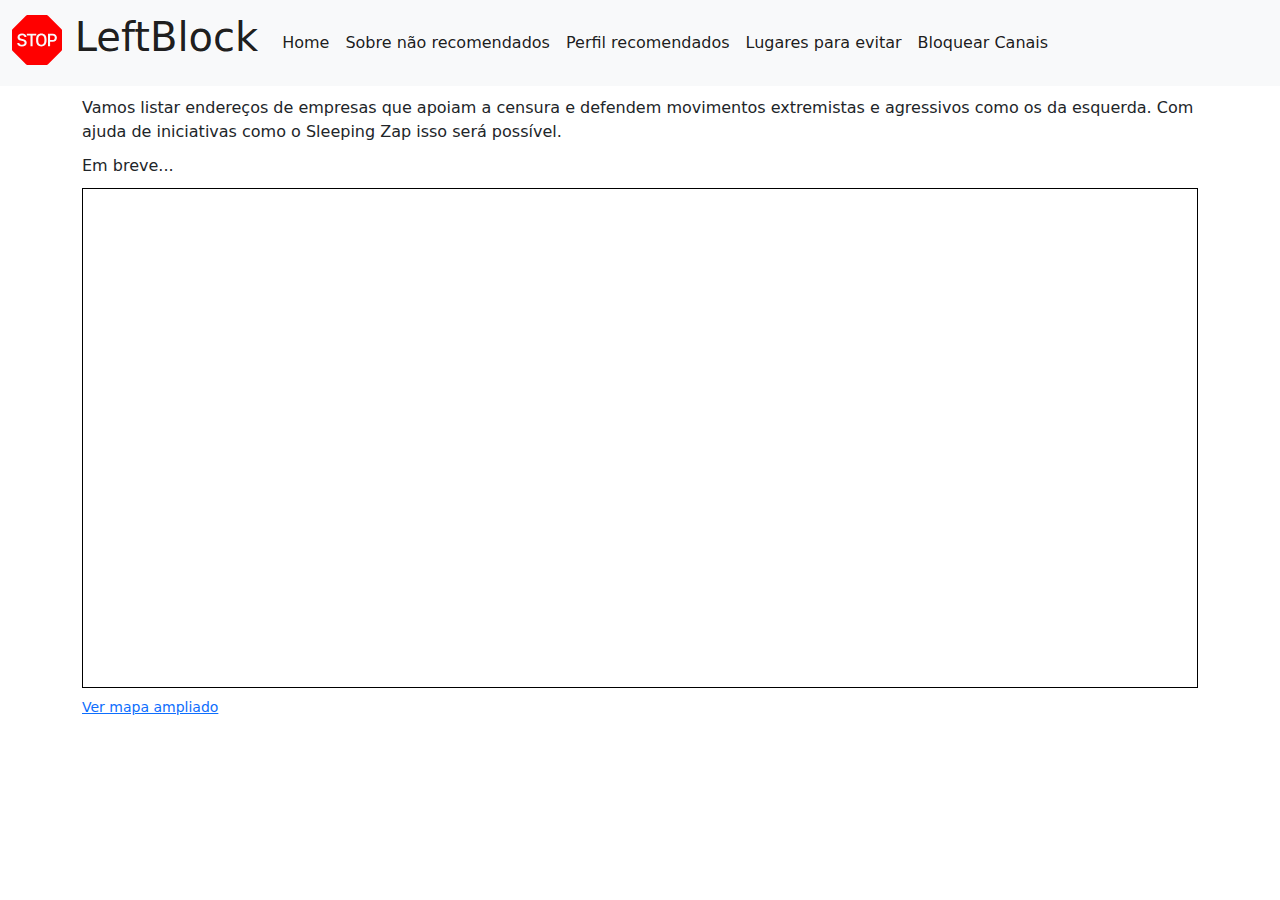
==== www/map.html @ 4ac8e790 "Initial Commit" ====
<!DOCTYPE html>
<html>
<head>
	<meta charset="utf-8">
	<meta name="viewport" content="width=device-width, initial-scale=1">
	<title>Right Forces</title>
	<!-- CSS only -->
	<link rel="stylesheet" type="text/css" href="resources/styles/bootstrap.min.css">
	<link rel="stylesheet" type="text/css" href="resources/styles/style.css">
	<link rel="stylesheet" type="text/css" href="resources/styles/dataTables.bootstrap5.min.css">
</head>
<body>

	<div id="nav-placeholder"></div>

  	<div class="container">

  		<div class="row">
	  		<div class="col-12">
	  			Vamos listar endereços de empresas que apoiam a censura e defendem movimentos extremistas e agressivos como os da esquerda. Com ajuda de iniciativas como o Sleeping Zap isso será possível.
	  		</div>
	  	</div>

	  	<div class="row">
	  		<div class="col-12">
	  			Em breve... 
	  		</div>
	  	</div>

	  	<div class="row">
	  		<div class="col-12">
	  			<iframe width="100%" height="500px" frameborder="0" scrolling="no" marginheight="0" marginwidth="0" src="https://www.openstreetmap.org/export/embed.html?bbox=-46.65730476379395%2C-23.62313636516904%2C-46.546154022216804%2C-23.560918821184462&amp;layer=mapnik" style="border: 1px solid black"></iframe><br/><small><a href="https://www.openstreetmap.org/#map=14/-23.5920/-46.6017">Ver mapa ampliado</a></small>
	  		</div>
	  	</div>
		
	</div>

	<footer>
		<!-- JavaScript Bundle with Popper -->
		<script src="resources/scripts/jquery.min.js"></script>
		<script src="resources/scripts/bootstrap.bundle.min.js"></script>
		<script src="resources/scripts/script.js"></script>
		<script src="resources/scripts/jquery.dataTables.min.js"></script>
		<script src="resources/scripts/dataTables.bootstrap5.min.js"></script>
	</footer>

</body>
</html>
---- www/resources/styles/style.css ----
.row {
	margin-top: 10px;
}
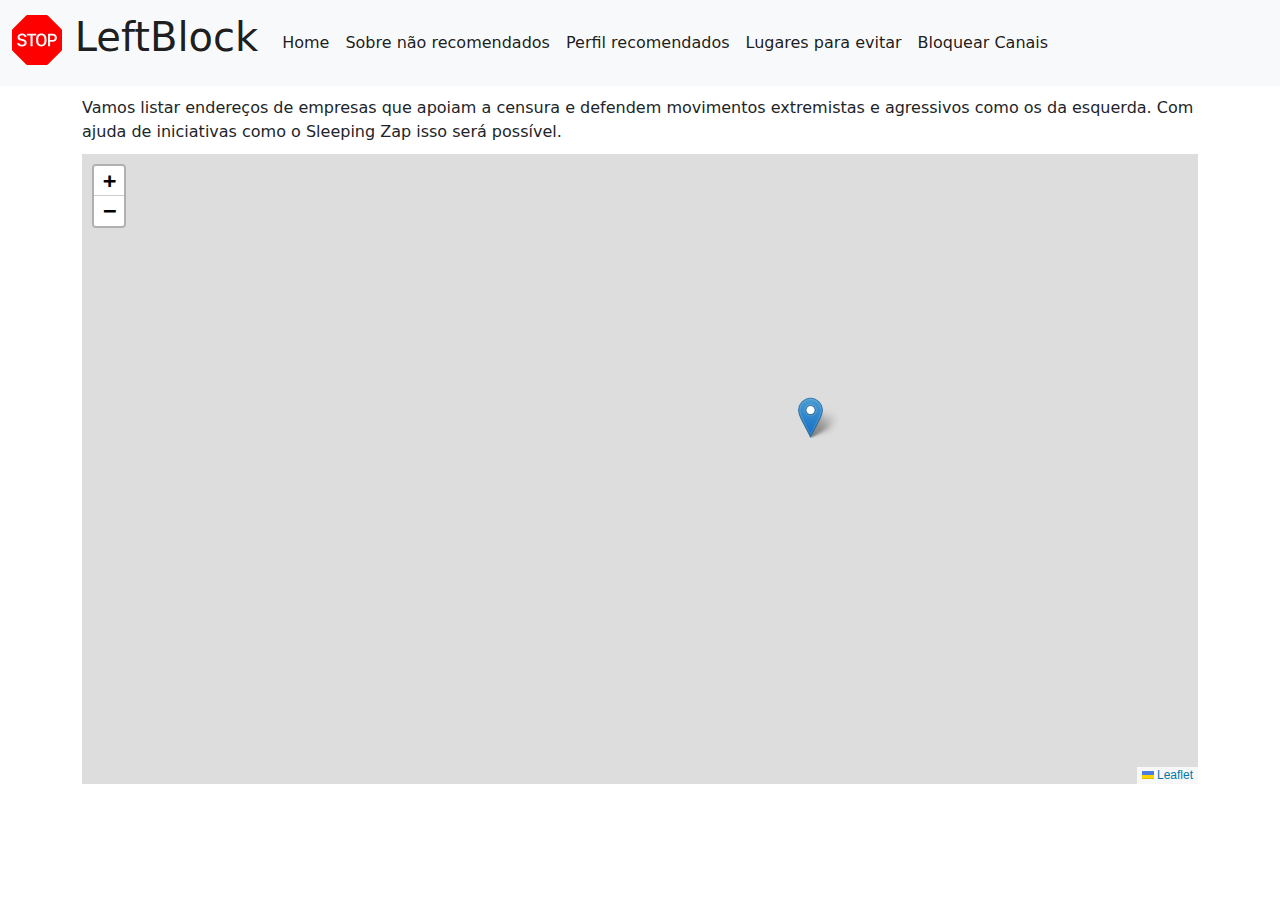
==== commit 5a2bc70f: "Add feature Maps" ====
--- a/www/map.html
+++ b/www/map.html
@@ -7,6 +7,7 @@
 	<!-- CSS only -->
 	<link rel="stylesheet" type="text/css" href="resources/styles/bootstrap.min.css">
 	<link rel="stylesheet" type="text/css" href="resources/styles/style.css">
+	<link rel="stylesheet" type="text/css" href="resources/styles/leaflet.css">
 	<link rel="stylesheet" type="text/css" href="resources/styles/dataTables.bootstrap5.min.css">
 </head>
 <body>
@@ -23,13 +24,7 @@
 
 	  	<div class="row">
 	  		<div class="col-12">
-	  			Em breve... 
-	  		</div>
-	  	</div>
-
-	  	<div class="row">
-	  		<div class="col-12">
-	  			<iframe width="100%" height="500px" frameborder="0" scrolling="no" marginheight="0" marginwidth="0" src="https://www.openstreetmap.org/export/embed.html?bbox=-46.65730476379395%2C-23.62313636516904%2C-46.546154022216804%2C-23.560918821184462&amp;layer=mapnik" style="border: 1px solid black"></iframe><br/><small><a href="https://www.openstreetmap.org/#map=14/-23.5920/-46.6017">Ver mapa ampliado</a></small>
+	  			<div id="map"></div>
 	  		</div>
 	  	</div>
 		
@@ -39,6 +34,7 @@
 		<!-- JavaScript Bundle with Popper -->
 		<script src="resources/scripts/jquery.min.js"></script>
 		<script src="resources/scripts/bootstrap.bundle.min.js"></script>
+		<script src="resources/scripts/leaflet.js"></script>
 		<script src="resources/scripts/script.js"></script>
 		<script src="resources/scripts/jquery.dataTables.min.js"></script>
 		<script src="resources/scripts/dataTables.bootstrap5.min.js"></script>
--- a/www/resources/styles/style.css
+++ b/www/resources/styles/style.css
@@ -1,3 +1,8 @@
 .row {
 	margin-top: 10px;
+}
+
+#map{
+    width: 100%;
+    height: 70vh;
 }--- a/www/resources/styles/leaflet.css
+++ b/www/resources/styles/leaflet.css
@@ -0,0 +1,658 @@
+/* required styles */
+
+.leaflet-pane,
+.leaflet-tile,
+.leaflet-marker-icon,
+.leaflet-marker-shadow,
+.leaflet-tile-container,
+.leaflet-pane > svg,
+.leaflet-pane > canvas,
+.leaflet-zoom-box,
+.leaflet-image-layer,
+.leaflet-layer {
+	position: absolute;
+	left: 0;
+	top: 0;
+	}
+.leaflet-container {
+	overflow: hidden;
+	}
+.leaflet-tile,
+.leaflet-marker-icon,
+.leaflet-marker-shadow {
+	-webkit-user-select: none;
+	   -moz-user-select: none;
+	        user-select: none;
+	  -webkit-user-drag: none;
+	}
+/* Prevents IE11 from highlighting tiles in blue */
+.leaflet-tile::selection {
+	background: transparent;
+}
+/* Safari renders non-retina tile on retina better with this, but Chrome is worse */
+.leaflet-safari .leaflet-tile {
+	image-rendering: -webkit-optimize-contrast;
+	}
+/* hack that prevents hw layers "stretching" when loading new tiles */
+.leaflet-safari .leaflet-tile-container {
+	width: 1600px;
+	height: 1600px;
+	-webkit-transform-origin: 0 0;
+	}
+.leaflet-marker-icon,
+.leaflet-marker-shadow {
+	display: block;
+	}
+/* .leaflet-container svg: reset svg max-width decleration shipped in Joomla! (joomla.org) 3.x */
+/* .leaflet-container img: map is broken in FF if you have max-width: 100% on tiles */
+.leaflet-container .leaflet-overlay-pane svg {
+	max-width: none !important;
+	max-height: none !important;
+	}
+.leaflet-container .leaflet-marker-pane img,
+.leaflet-container .leaflet-shadow-pane img,
+.leaflet-container .leaflet-tile-pane img,
+.leaflet-container img.leaflet-image-layer,
+.leaflet-container .leaflet-tile {
+	max-width: none !important;
+	max-height: none !important;
+	width: auto;
+	padding: 0;
+	}
+
+.leaflet-container.leaflet-touch-zoom {
+	-ms-touch-action: pan-x pan-y;
+	touch-action: pan-x pan-y;
+	}
+.leaflet-container.leaflet-touch-drag {
+	-ms-touch-action: pinch-zoom;
+	/* Fallback for FF which doesn't support pinch-zoom */
+	touch-action: none;
+	touch-action: pinch-zoom;
+}
+.leaflet-container.leaflet-touch-drag.leaflet-touch-zoom {
+	-ms-touch-action: none;
+	touch-action: none;
+}
+.leaflet-container {
+	-webkit-tap-highlight-color: transparent;
+}
+.leaflet-container a {
+	-webkit-tap-highlight-color: rgba(51, 181, 229, 0.4);
+}
+.leaflet-tile {
+	filter: inherit;
+	visibility: hidden;
+	}
+.leaflet-tile-loaded {
+	visibility: inherit;
+	}
+.leaflet-zoom-box {
+	width: 0;
+	height: 0;
+	-moz-box-sizing: border-box;
+	     box-sizing: border-box;
+	z-index: 800;
+	}
+/* workaround for https://bugzilla.mozilla.org/show_bug.cgi?id=888319 */
+.leaflet-overlay-pane svg {
+	-moz-user-select: none;
+	}
+
+.leaflet-pane         { z-index: 400; }
+
+.leaflet-tile-pane    { z-index: 200; }
+.leaflet-overlay-pane { z-index: 400; }
+.leaflet-shadow-pane  { z-index: 500; }
+.leaflet-marker-pane  { z-index: 600; }
+.leaflet-tooltip-pane   { z-index: 650; }
+.leaflet-popup-pane   { z-index: 700; }
+
+.leaflet-map-pane canvas { z-index: 100; }
+.leaflet-map-pane svg    { z-index: 200; }
+
+.leaflet-vml-shape {
+	width: 1px;
+	height: 1px;
+	}
+.lvml {
+	behavior: url(#default#VML);
+	display: inline-block;
+	position: absolute;
+	}
+
+
+/* control positioning */
+
+.leaflet-control {
+	position: relative;
+	z-index: 800;
+	pointer-events: visiblePainted; /* IE 9-10 doesn't have auto */
+	pointer-events: auto;
+	}
+.leaflet-top,
+.leaflet-bottom {
+	position: absolute;
+	z-index: 1000;
+	pointer-events: none;
+	}
+.leaflet-top {
+	top: 0;
+	}
+.leaflet-right {
+	right: 0;
+	}
+.leaflet-bottom {
+	bottom: 0;
+	}
+.leaflet-left {
+	left: 0;
+	}
+.leaflet-control {
+	float: left;
+	clear: both;
+	}
+.leaflet-right .leaflet-control {
+	float: right;
+	}
+.leaflet-top .leaflet-control {
+	margin-top: 10px;
+	}
+.leaflet-bottom .leaflet-control {
+	margin-bottom: 10px;
+	}
+.leaflet-left .leaflet-control {
+	margin-left: 10px;
+	}
+.leaflet-right .leaflet-control {
+	margin-right: 10px;
+	}
+
+
+/* zoom and fade animations */
+
+.leaflet-fade-anim .leaflet-popup {
+	opacity: 0;
+	-webkit-transition: opacity 0.2s linear;
+	   -moz-transition: opacity 0.2s linear;
+	        transition: opacity 0.2s linear;
+	}
+.leaflet-fade-anim .leaflet-map-pane .leaflet-popup {
+	opacity: 1;
+	}
+.leaflet-zoom-animated {
+	-webkit-transform-origin: 0 0;
+	    -ms-transform-origin: 0 0;
+	        transform-origin: 0 0;
+	}
+svg.leaflet-zoom-animated {
+	will-change: transform;
+}
+
+.leaflet-zoom-anim .leaflet-zoom-animated {
+	-webkit-transition: -webkit-transform 0.25s cubic-bezier(0,0,0.25,1);
+	   -moz-transition:    -moz-transform 0.25s cubic-bezier(0,0,0.25,1);
+	        transition:         transform 0.25s cubic-bezier(0,0,0.25,1);
+	}
+.leaflet-zoom-anim .leaflet-tile,
+.leaflet-pan-anim .leaflet-tile {
+	-webkit-transition: none;
+	   -moz-transition: none;
+	        transition: none;
+	}
+
+.leaflet-zoom-anim .leaflet-zoom-hide {
+	visibility: hidden;
+	}
+
+
+/* cursors */
+
+.leaflet-interactive {
+	cursor: pointer;
+	}
+.leaflet-grab {
+	cursor: -webkit-grab;
+	cursor:    -moz-grab;
+	cursor:         grab;
+	}
+.leaflet-crosshair,
+.leaflet-crosshair .leaflet-interactive {
+	cursor: crosshair;
+	}
+.leaflet-popup-pane,
+.leaflet-control {
+	cursor: auto;
+	}
+.leaflet-dragging .leaflet-grab,
+.leaflet-dragging .leaflet-grab .leaflet-interactive,
+.leaflet-dragging .leaflet-marker-draggable {
+	cursor: move;
+	cursor: -webkit-grabbing;
+	cursor:    -moz-grabbing;
+	cursor:         grabbing;
+	}
+
+/* marker & overlays interactivity */
+.leaflet-marker-icon,
+.leaflet-marker-shadow,
+.leaflet-image-layer,
+.leaflet-pane > svg path,
+.leaflet-tile-container {
+	pointer-events: none;
+	}
+
+.leaflet-marker-icon.leaflet-interactive,
+.leaflet-image-layer.leaflet-interactive,
+.leaflet-pane > svg path.leaflet-interactive,
+svg.leaflet-image-layer.leaflet-interactive path {
+	pointer-events: visiblePainted; /* IE 9-10 doesn't have auto */
+	pointer-events: auto;
+	}
+
+/* visual tweaks */
+
+.leaflet-container {
+	background: #ddd;
+	outline-offset: 1px;
+	}
+.leaflet-container a {
+	color: #0078A8;
+	}
+.leaflet-zoom-box {
+	border: 2px dotted #38f;
+	background: rgba(255,255,255,0.5);
+	}
+
+
+/* general typography */
+.leaflet-container {
+	font-family: "Helvetica Neue", Arial, Helvetica, sans-serif;
+	font-size: 12px;
+	font-size: 0.75rem;
+	line-height: 1.5;
+	}
+
+
+/* general toolbar styles */
+
+.leaflet-bar {
+	box-shadow: 0 1px 5px rgba(0,0,0,0.65);
+	border-radius: 4px;
+	}
+.leaflet-bar a {
+	background-color: #fff;
+	border-bottom: 1px solid #ccc;
+	width: 26px;
+	height: 26px;
+	line-height: 26px;
+	display: block;
+	text-align: center;
+	text-decoration: none;
+	color: black;
+	}
+.leaflet-bar a,
+.leaflet-control-layers-toggle {
+	background-position: 50% 50%;
+	background-repeat: no-repeat;
+	display: block;
+	}
+.leaflet-bar a:hover,
+.leaflet-bar a:focus {
+	background-color: #f4f4f4;
+	}
+.leaflet-bar a:first-child {
+	border-top-left-radius: 4px;
+	border-top-right-radius: 4px;
+	}
+.leaflet-bar a:last-child {
+	border-bottom-left-radius: 4px;
+	border-bottom-right-radius: 4px;
+	border-bottom: none;
+	}
+.leaflet-bar a.leaflet-disabled {
+	cursor: default;
+	background-color: #f4f4f4;
+	color: #bbb;
+	}
+
+.leaflet-touch .leaflet-bar a {
+	width: 30px;
+	height: 30px;
+	line-height: 30px;
+	}
+.leaflet-touch .leaflet-bar a:first-child {
+	border-top-left-radius: 2px;
+	border-top-right-radius: 2px;
+	}
+.leaflet-touch .leaflet-bar a:last-child {
+	border-bottom-left-radius: 2px;
+	border-bottom-right-radius: 2px;
+	}
+
+/* zoom control */
+
+.leaflet-control-zoom-in,
+.leaflet-control-zoom-out {
+	font: bold 18px 'Lucida Console', Monaco, monospace;
+	text-indent: 1px;
+	}
+
+.leaflet-touch .leaflet-control-zoom-in, .leaflet-touch .leaflet-control-zoom-out  {
+	font-size: 22px;
+	}
+
+
+/* layers control */
+
+.leaflet-control-layers {
+	box-shadow: 0 1px 5px rgba(0,0,0,0.4);
+	background: #fff;
+	border-radius: 5px;
+	}
+.leaflet-control-layers-toggle {
+	background-image: url(images/layers.png);
+	width: 36px;
+	height: 36px;
+	}
+.leaflet-retina .leaflet-control-layers-toggle {
+	background-image: url(images/layers-2x.png);
+	background-size: 26px 26px;
+	}
+.leaflet-touch .leaflet-control-layers-toggle {
+	width: 44px;
+	height: 44px;
+	}
+.leaflet-control-layers .leaflet-control-layers-list,
+.leaflet-control-layers-expanded .leaflet-control-layers-toggle {
+	display: none;
+	}
+.leaflet-control-layers-expanded .leaflet-control-layers-list {
+	display: block;
+	position: relative;
+	}
+.leaflet-control-layers-expanded {
+	padding: 6px 10px 6px 6px;
+	color: #333;
+	background: #fff;
+	}
+.leaflet-control-layers-scrollbar {
+	overflow-y: scroll;
+	overflow-x: hidden;
+	padding-right: 5px;
+	}
+.leaflet-control-layers-selector {
+	margin-top: 2px;
+	position: relative;
+	top: 1px;
+	}
+.leaflet-control-layers label {
+	display: block;
+	font-size: 13px;
+	font-size: 1.08333em;
+	}
+.leaflet-control-layers-separator {
+	height: 0;
+	border-top: 1px solid #ddd;
+	margin: 5px -10px 5px -6px;
+	}
+
+/* Default icon URLs */
+.leaflet-default-icon-path { /* used only in path-guessing heuristic, see L.Icon.Default */
+	background-image: url(images/marker-icon.png);
+	}
+
+
+/* attribution and scale controls */
+
+.leaflet-container .leaflet-control-attribution {
+	background: #fff;
+	background: rgba(255, 255, 255, 0.8);
+	margin: 0;
+	}
+.leaflet-control-attribution,
+.leaflet-control-scale-line {
+	padding: 0 5px;
+	color: #333;
+	line-height: 1.4;
+	}
+.leaflet-control-attribution a {
+	text-decoration: none;
+	}
+.leaflet-control-attribution a:hover,
+.leaflet-control-attribution a:focus {
+	text-decoration: underline;
+	}
+.leaflet-attribution-flag {
+	display: inline !important;
+	vertical-align: baseline !important;
+	width: 1em;
+	height: 0.6669em;
+	}
+.leaflet-left .leaflet-control-scale {
+	margin-left: 5px;
+	}
+.leaflet-bottom .leaflet-control-scale {
+	margin-bottom: 5px;
+	}
+.leaflet-control-scale-line {
+	border: 2px solid #777;
+	border-top: none;
+	line-height: 1.1;
+	padding: 2px 5px 1px;
+	white-space: nowrap;
+	overflow: hidden;
+	-moz-box-sizing: border-box;
+	     box-sizing: border-box;
+
+	background: #fff;
+	background: rgba(255, 255, 255, 0.5);
+	}
+.leaflet-control-scale-line:not(:first-child) {
+	border-top: 2px solid #777;
+	border-bottom: none;
+	margin-top: -2px;
+	}
+.leaflet-control-scale-line:not(:first-child):not(:last-child) {
+	border-bottom: 2px solid #777;
+	}
+
+.leaflet-touch .leaflet-control-attribution,
+.leaflet-touch .leaflet-control-layers,
+.leaflet-touch .leaflet-bar {
+	box-shadow: none;
+	}
+.leaflet-touch .leaflet-control-layers,
+.leaflet-touch .leaflet-bar {
+	border: 2px solid rgba(0,0,0,0.2);
+	background-clip: padding-box;
+	}
+
+
+/* popup */
+
+.leaflet-popup {
+	position: absolute;
+	text-align: center;
+	margin-bottom: 20px;
+	}
+.leaflet-popup-content-wrapper {
+	padding: 1px;
+	text-align: left;
+	border-radius: 12px;
+	}
+.leaflet-popup-content {
+	margin: 13px 24px 13px 20px;
+	line-height: 1.3;
+	font-size: 13px;
+	font-size: 1.08333em;
+	min-height: 1px;
+	}
+.leaflet-popup-content p {
+	margin: 17px 0;
+	margin: 1.3em 0;
+	}
+.leaflet-popup-tip-container {
+	width: 40px;
+	height: 20px;
+	position: absolute;
+	left: 50%;
+	margin-top: -1px;
+	margin-left: -20px;
+	overflow: hidden;
+	pointer-events: none;
+	}
+.leaflet-popup-tip {
+	width: 17px;
+	height: 17px;
+	padding: 1px;
+
+	margin: -10px auto 0;
+	pointer-events: auto;
+
+	-webkit-transform: rotate(45deg);
+	   -moz-transform: rotate(45deg);
+	    -ms-transform: rotate(45deg);
+	        transform: rotate(45deg);
+	}
+.leaflet-popup-content-wrapper,
+.leaflet-popup-tip {
+	background: white;
+	color: #333;
+	box-shadow: 0 3px 14px rgba(0,0,0,0.4);
+	}
+.leaflet-container a.leaflet-popup-close-button {
+	position: absolute;
+	top: 0;
+	right: 0;
+	border: none;
+	text-align: center;
+	width: 24px;
+	height: 24px;
+	font: 16px/24px Tahoma, Verdana, sans-serif;
+	color: #757575;
+	text-decoration: none;
+	background: transparent;
+	}
+.leaflet-container a.leaflet-popup-close-button:hover,
+.leaflet-container a.leaflet-popup-close-button:focus {
+	color: #585858;
+	}
+.leaflet-popup-scrolled {
+	overflow: auto;
+	}
+
+.leaflet-oldie .leaflet-popup-content-wrapper {
+	-ms-zoom: 1;
+	}
+.leaflet-oldie .leaflet-popup-tip {
+	width: 24px;
+	margin: 0 auto;
+
+	-ms-filter: "progid:DXImageTransform.Microsoft.Matrix(M11=0.70710678, M12=0.70710678, M21=-0.70710678, M22=0.70710678)";
+	filter: progid:DXImageTransform.Microsoft.Matrix(M11=0.70710678, M12=0.70710678, M21=-0.70710678, M22=0.70710678);
+	}
+
+.leaflet-oldie .leaflet-control-zoom,
+.leaflet-oldie .leaflet-control-layers,
+.leaflet-oldie .leaflet-popup-content-wrapper,
+.leaflet-oldie .leaflet-popup-tip {
+	border: 1px solid #999;
+	}
+
+
+/* div icon */
+
+.leaflet-div-icon {
+	background: #fff;
+	border: 1px solid #666;
+	}
+
+
+/* Tooltip */
+/* Base styles for the element that has a tooltip */
+.leaflet-tooltip {
+	position: absolute;
+	padding: 6px;
+	background-color: #fff;
+	border: 1px solid #fff;
+	border-radius: 3px;
+	color: #222;
+	white-space: nowrap;
+	-webkit-user-select: none;
+	-moz-user-select: none;
+	-ms-user-select: none;
+	user-select: none;
+	pointer-events: none;
+	box-shadow: 0 1px 3px rgba(0,0,0,0.4);
+	}
+.leaflet-tooltip.leaflet-interactive {
+	cursor: pointer;
+	pointer-events: auto;
+	}
+.leaflet-tooltip-top:before,
+.leaflet-tooltip-bottom:before,
+.leaflet-tooltip-left:before,
+.leaflet-tooltip-right:before {
+	position: absolute;
+	pointer-events: none;
+	border: 6px solid transparent;
+	background: transparent;
+	content: "";
+	}
+
+/* Directions */
+
+.leaflet-tooltip-bottom {
+	margin-top: 6px;
+}
+.leaflet-tooltip-top {
+	margin-top: -6px;
+}
+.leaflet-tooltip-bottom:before,
+.leaflet-tooltip-top:before {
+	left: 50%;
+	margin-left: -6px;
+	}
+.leaflet-tooltip-top:before {
+	bottom: 0;
+	margin-bottom: -12px;
+	border-top-color: #fff;
+	}
+.leaflet-tooltip-bottom:before {
+	top: 0;
+	margin-top: -12px;
+	margin-left: -6px;
+	border-bottom-color: #fff;
+	}
+.leaflet-tooltip-left {
+	margin-left: -6px;
+}
+.leaflet-tooltip-right {
+	margin-left: 6px;
+}
+.leaflet-tooltip-left:before,
+.leaflet-tooltip-right:before {
+	top: 50%;
+	margin-top: -6px;
+	}
+.leaflet-tooltip-left:before {
+	right: 0;
+	margin-right: -12px;
+	border-left-color: #fff;
+	}
+.leaflet-tooltip-right:before {
+	left: 0;
+	margin-left: -12px;
+	border-right-color: #fff;
+	}
+
+/* Printing */
+	
+@media print {
+	/* Prevent printers from removing background-images of controls. */
+	.leaflet-control {
+		-webkit-print-color-adjust: exact;
+		print-color-adjust: exact;
+		}
+	}
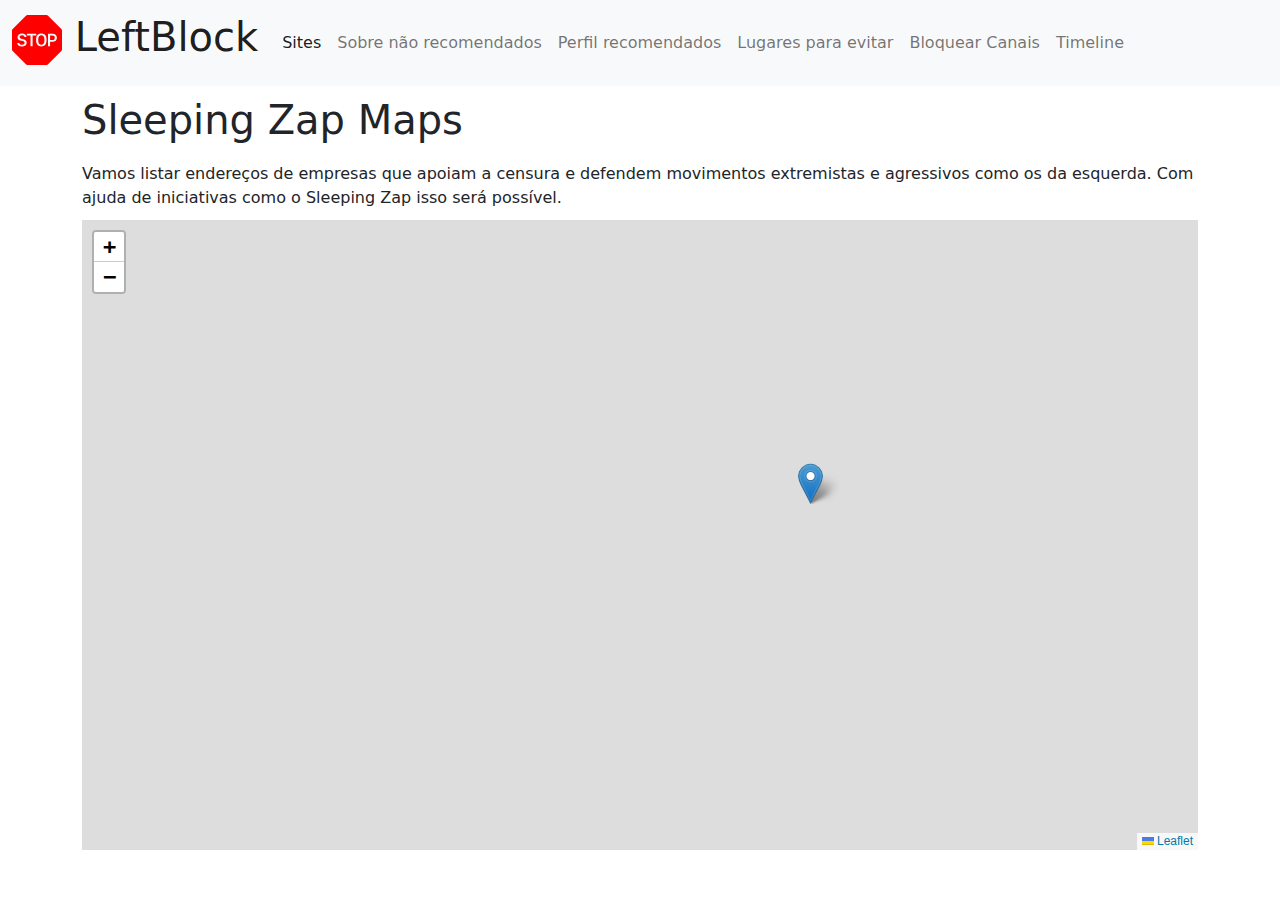
==== commit 862a319f: "Preparativos para se tornar um site stand-alone" ====
--- a/www/map.html
+++ b/www/map.html
@@ -15,6 +15,12 @@
 	<div id="nav-placeholder"></div>
 
   	<div class="container">
+
+		<div class="row">
+	  		<div class="col-12">
+	  			<h1>Sleeping Zap Maps</h1>
+	  		</div>	
+	  	</div>
 
   		<div class="row">
 	  		<div class="col-12">
